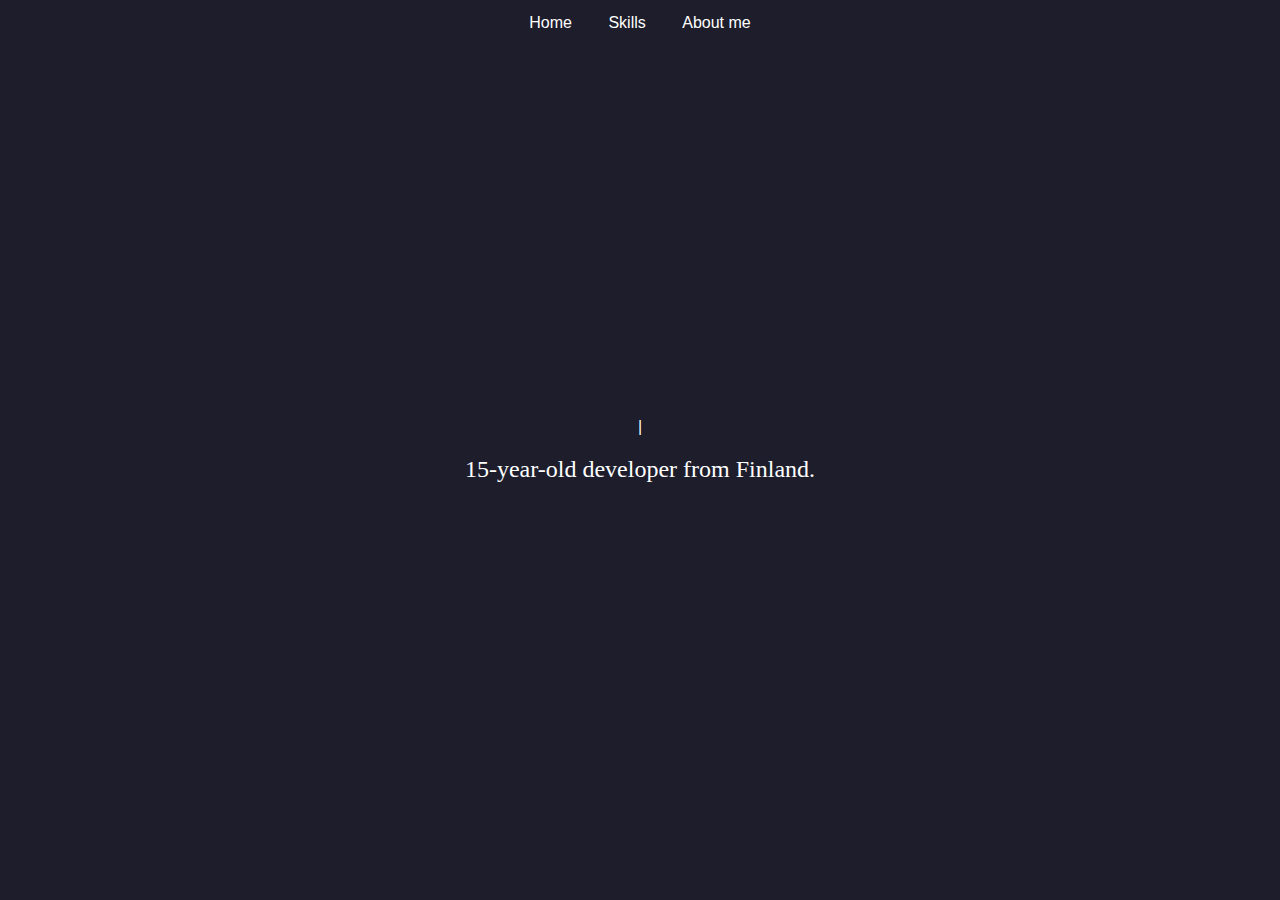
==== index.html @ 4890cce9 "Add files via upload" ====
<!DOCTYPE html>
<html lang="en">
<head>
    <meta charset="UTF-8">
    <meta name="viewport" content="width=device-width, initial-scale=1.0">
    <script defer src="script.js"></script>
    <link rel="stylesheet" href="styles.css">
    <title>intke.net</title>
</head>
<body>
    <div id="text-container">
        <span id="cursor">|</span>
        <span id="text"></span>
    </div>
    
    <div id="additional-text">15-year-old developer from Finland.</div>

    <div class="navbar" id="navbar">
        <a href="#" class="nav-item" onclick="changePage()">Home</a>
        <a href="#" class="nav-item" onclick="changePage('services')">Skills</a>
        <a href="#" class="nav-item" onclick="changePage('aboutme')">About me</a>
    </div>
</body>
</html>
---- styles.css ----
body {
    margin: 0;
    padding: 0;
    font-family: Arial, sans-serif, 'Poppins', sans-serif;
    color: white;
    display: flex;
    flex-direction: column;
    align-items: center;
    justify-content: center;
    height: 100vh;
    overflow: hidden;
    background-color: #1d1d2b;
}

#text-container {
    position: relative;
    display: inline-block;
    max-width: 80%;
    text-align: center;
}

#cursor {
    display: inline;
    animation: blink 0.7s infinite;
}

@keyframes blink {
    0%, 100% {
        opacity: 0;
    }
    50% {
        opacity: 1;
    }
}

#text {
    display: inline;
    word-wrap: break-word;
    font-family: 'sans-serif'
}

#additional-text {
    margin-top: 20px;
    font-family: 'sans-serif';
    font-size: 24px;
}

.navbar {
    background-color: #1d1d2b;
    overflow: hidden;
    position: fixed;
    top: 0;
    left: 0;
    right: 0;
    text-align: center;
    z-index: 1000;
}

.nav-item {
    display: inline-block;
    color: white;
    text-align: center;
    padding: 14px 16px;
    text-decoration: none;
    transition: color 0.3s;
}

.nav-item:hover {
    color: lightgrey;
}

* {
    box-sizing: border-box;
    background-color: #1d1d2b;
}

input[type=text], select, textarea {
    width: 100%;
    padding: 12px;
    border: 1px solid #15c5e4;
    margin-top: 6px;
    margin-bottom: 16px;
    resize: vertical;
    background-color: white;
}

input[type=submit] {
    background-color: #04AA6D;
    color: rgb(255, 255, 255);
    padding: 12px 20px;
    border: none;
    cursor: pointer;
}

input[type=submit]:hover {
    background-color: #45a049;
}

.container {
    border-radius: 5px;
    background-color: #1d1d2b;
    padding: 10px;
    text-align: center;
}

.column {
    display: inline-block;
    text-align: left;
    width: 50%;
    padding: 20px;
    margin: 0 auto; 
}

.row:after {
    content: "";
    display: table;
    clear: both;
}

@media screen and (max-width: 600px) {
    .column, input[type=submit] {
        width: 100%;
        margin-top: 0;
    }
}

.products-container {
    display: flex;
    max-width: 800px;
    width: 100%;
}

.product {
    text-align: center;
    padding: 20px;
    border: 2px solid #15c5e4;
    border-radius: 10px;
    margin-right: 20px;
    box-shadow: 0 0 10px rgba(0, 0, 0, 0.1);
}

.product img {
    width: 150px;
    height: 150px;
    border-radius: 50%;
    margin-bottom: 20px;
}

.product .line {
    width: 50px;
    border-bottom: 2px solid #333;
    margin: 10px auto;
}

.product h3 {
    margin: 0;
}

.product p {
    margin: 10px 0;
    text-align: left;
}

.hello-text {
    font-size: 72px;
    margin-bottom: 20px;
}

.subtitle {
    font-size: 24px;
    margin-bottom: 20px;
}

.cta-button {
    display: inline-block;
    padding: 10px 20px;
    background-color:
    color: #fff;
    text-decoration: none;
    font-size: 18px;
    border-radius: 5px;
    margin-bottom: 20px;
}


.cool-text {
    font-size: 28px;
    max-width: 600px;
    line-height: 1.5;
    overflow-wrap: break-word;
    max-height: 300px;
    margin: 0 auto;
    overflow: auto;
}

.scroll-message {
    font-size: 16px;
    color: #ffffff;
}

.cool-text::-webkit-scrollbar {
    width: 20px;
}

.cool-text::-webkit-scrollbar-track {
    box-shadow: inset 0 0 5px grey;
    border-radius: 10px;
}

.cool-text::-webkit-scrollbar-thumb {
    background: rgb(71, 51, 51);
    border-radius: 10px;
}
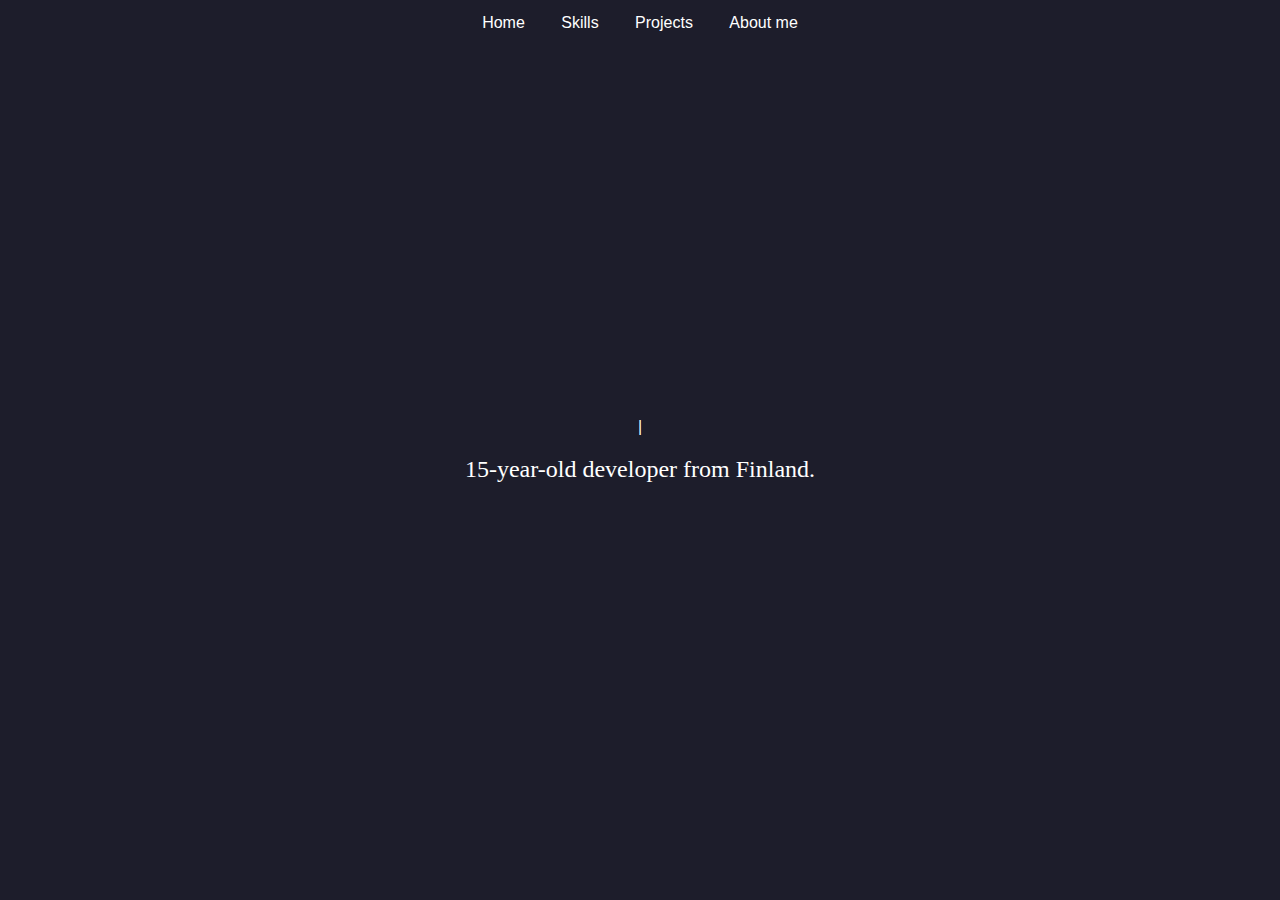
==== commit 04e84621: "Update index.html" ====
--- a/index.html
+++ b/index.html
@@ -18,6 +18,7 @@
     <div class="navbar" id="navbar">
         <a href="#" class="nav-item" onclick="changePage()">Home</a>
         <a href="#" class="nav-item" onclick="changePage('services')">Skills</a>
+        <a href="#" class="nav-item" onclick="changePage('projects')">Projects</a>
         <a href="#" class="nav-item" onclick="changePage('aboutme')">About me</a>
     </div>
 </body>
--- a/styles.css
+++ b/styles.css
@@ -69,61 +69,6 @@
     color: lightgrey;
 }
 
-* {
-    box-sizing: border-box;
-    background-color: #1d1d2b;
-}
-
-input[type=text], select, textarea {
-    width: 100%;
-    padding: 12px;
-    border: 1px solid #15c5e4;
-    margin-top: 6px;
-    margin-bottom: 16px;
-    resize: vertical;
-    background-color: white;
-}
-
-input[type=submit] {
-    background-color: #04AA6D;
-    color: rgb(255, 255, 255);
-    padding: 12px 20px;
-    border: none;
-    cursor: pointer;
-}
-
-input[type=submit]:hover {
-    background-color: #45a049;
-}
-
-.container {
-    border-radius: 5px;
-    background-color: #1d1d2b;
-    padding: 10px;
-    text-align: center;
-}
-
-.column {
-    display: inline-block;
-    text-align: left;
-    width: 50%;
-    padding: 20px;
-    margin: 0 auto; 
-}
-
-.row:after {
-    content: "";
-    display: table;
-    clear: both;
-}
-
-@media screen and (max-width: 600px) {
-    .column, input[type=submit] {
-        width: 100%;
-        margin-top: 0;
-    }
-}
-
 .products-container {
     display: flex;
     max-width: 800px;
@@ -171,15 +116,18 @@
     margin-bottom: 20px;
 }
 
-.cta-button {
+.cta-button a {
     display: inline-block;
     padding: 10px 20px;
-    background-color:
-    color: #fff;
+    background-color: #ffffff !important;
     text-decoration: none;
     font-size: 18px;
     border-radius: 5px;
     margin-bottom: 20px;
+}
+
+.cta-button a i.fab.fa-github {
+    color: #ffffff !important;
 }
 
 
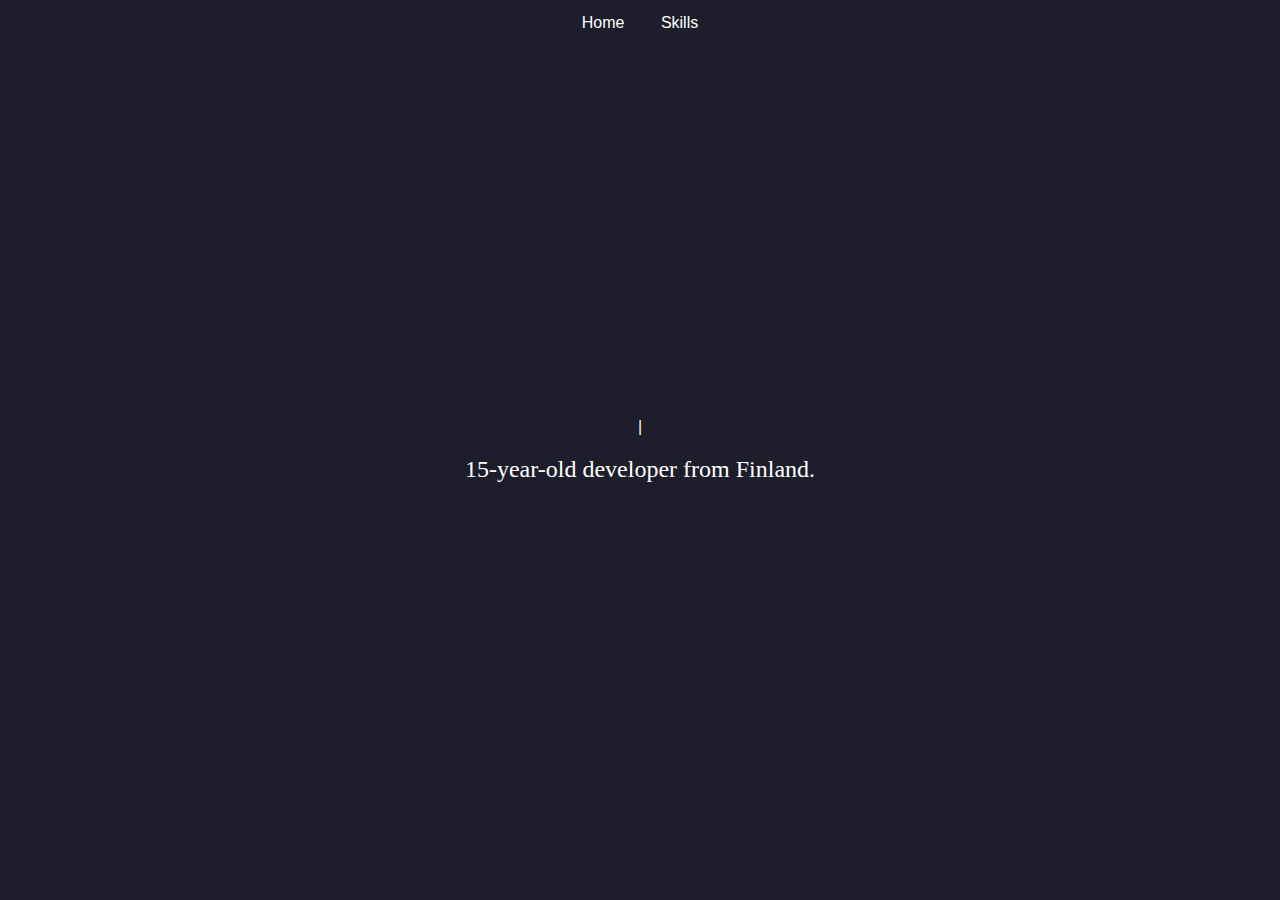
==== commit 98138d18: "Update index.html" ====
--- a/index.html
+++ b/index.html
@@ -16,10 +16,9 @@
     <div id="additional-text">15-year-old developer from Finland.</div>
 
     <div class="navbar" id="navbar">
-        <a href="#" class="nav-item" onclick="changePage()">Home</a>
-        <a href="#" class="nav-item" onclick="changePage('services')">Skills</a>
-        <a href="#" class="nav-item" onclick="changePage('projects')">Projects</a>
-        <a href="#" class="nav-item" onclick="changePage('aboutme')">About me</a>
+        <a href="index.html" class="nav-item">Home</a>
+        <a href="services.html" class="nav-item">Skills</a>
+        <a href="aboutme.html" class="nav-item" onclick=">About me</a>
     </div>
 </body>
 </html>
--- a/styles.css
+++ b/styles.css
@@ -116,18 +116,14 @@
     margin-bottom: 20px;
 }
 
-.cta-button a {
+.cta-button {
     display: inline-block;
     padding: 10px 20px;
-    background-color: #ffffff !important;
+    color: white;
     text-decoration: none;
     font-size: 18px;
     border-radius: 5px;
     margin-bottom: 20px;
-}
-
-.cta-button a i.fab.fa-github {
-    color: #ffffff !important;
 }
 
 
@@ -159,3 +155,48 @@
     background: rgb(71, 51, 51);
     border-radius: 10px;
 }
+
+ul {
+    list-style: none;
+    padding: 0;
+    margin: 0;
+    display: flex;
+    flex-direction: column;
+    align-items: center;
+}
+
+.project-container {
+    position: relative;
+    width: 300px;
+    height: auto;
+    margin: 20px;
+    background-color: #fff;
+    border: 2px solid #00bcd4;
+    border-radius: 10px;
+    overflow: hidden;
+}
+
+.project-content {
+    display: flex;
+    flex-direction: column;
+    align-items: center;
+    padding: 20px;
+    text-align: center;
+}
+
+.project-title {
+    font-size: 18px;
+    font-weight: bold;
+    margin-bottom: 10px;
+}
+
+.project-description {
+    font-size: 14px;
+    margin-bottom: 10px;
+}
+
+.github-image {
+    width: 100%;
+    height: auto;
+    object-fit: cover;
+}
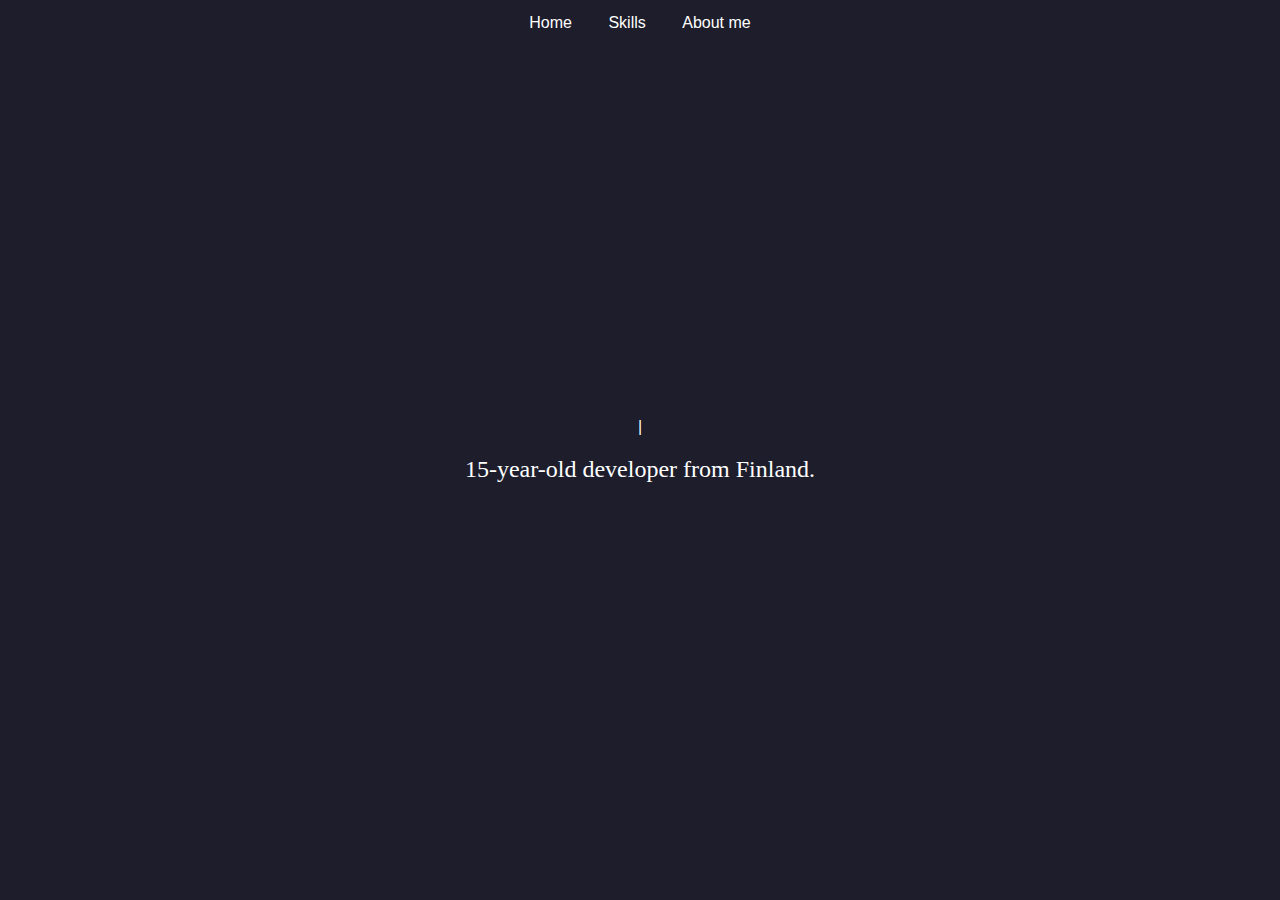
==== commit acca4fc9: "Update index.html" ====
--- a/index.html
+++ b/index.html
@@ -17,8 +17,8 @@
 
     <div class="navbar" id="navbar">
         <a href="index.html" class="nav-item">Home</a>
-        <a href="services.html" class="nav-item">Skills</a>
-        <a href="aboutme.html" class="nav-item" onclick=">About me</a>
+        <a href="skills.html" class="nav-item">Skills</a>
+        <a href="moreaboutme.html" class="nav-item">About me</a>
     </div>
 </body>
 </html>
--- a/styles.css
+++ b/styles.css
@@ -69,10 +69,63 @@
     color: lightgrey;
 }
 
+* {
+    box-sizing: border-box;
+    background-color: #1d1d2b;
+}
+
+input[type=text], select, textarea {
+    width: 100%;
+    padding: 12px;
+    border: 1px solid #15c5e4;
+    margin-top: 6px;
+    margin-bottom: 16px;
+    resize: vertical;
+    background-color: white;
+}
+
+input[type=submit] {
+    background-color: #04AA6D;
+    color: rgb(255, 255, 255);
+    padding: 12px 20px;
+    border: none;
+    cursor: pointer;
+}
+
+input[type=submit]:hover {
+    background-color: #45a049;
+}
+
+.column {
+    display: inline-block;
+    text-align: left;
+    width: 50%;
+    padding: 20px;
+    margin: 0 auto; 
+}
+
+.row:after {
+    content: "";
+    display: table;
+    clear: both;
+}
+
+@media screen and (max-width: 600px) {
+    .column, input[type=submit] {
+        width: 100%;
+        margin-top: 0;
+    }
+}
+
 .products-container {
     display: flex;
+    flex-wrap: wrap;
+    justify-content: center;
     max-width: 800px;
     width: 100%;
+    margin: 0 auto;
+    max-height: 400px;
+    overflow-y: auto;
 }
 
 .product {
@@ -80,8 +133,10 @@
     padding: 20px;
     border: 2px solid #15c5e4;
     border-radius: 10px;
-    margin-right: 20px;
+    margin: 10px;
     box-shadow: 0 0 10px rgba(0, 0, 0, 0.1);
+    width: calc(33.33% - 20px);
+    max-width: 300px;
 }
 
 .product img {
@@ -104,6 +159,24 @@
 .product p {
     margin: 10px 0;
     text-align: left;
+}
+
+@media only screen and (max-width: 600px) {
+    .product {
+        width: 100%;
+        max-width: none;
+    }
+    .products-container {
+        max-height: none;
+        overflow-y: auto;
+    }
+}
+
+.container {
+    border-radius: 5px;
+    background-color: #1d1d2b;
+    padding: 10px;
+    text-align: center;
 }
 
 .hello-text {
@@ -125,7 +198,6 @@
     border-radius: 5px;
     margin-bottom: 20px;
 }
-
 
 .cool-text {
     font-size: 28px;
@@ -155,48 +227,3 @@
     background: rgb(71, 51, 51);
     border-radius: 10px;
 }
-
-ul {
-    list-style: none;
-    padding: 0;
-    margin: 0;
-    display: flex;
-    flex-direction: column;
-    align-items: center;
-}
-
-.project-container {
-    position: relative;
-    width: 300px;
-    height: auto;
-    margin: 20px;
-    background-color: #fff;
-    border: 2px solid #00bcd4;
-    border-radius: 10px;
-    overflow: hidden;
-}
-
-.project-content {
-    display: flex;
-    flex-direction: column;
-    align-items: center;
-    padding: 20px;
-    text-align: center;
-}
-
-.project-title {
-    font-size: 18px;
-    font-weight: bold;
-    margin-bottom: 10px;
-}
-
-.project-description {
-    font-size: 14px;
-    margin-bottom: 10px;
-}
-
-.github-image {
-    width: 100%;
-    height: auto;
-    object-fit: cover;
-}
